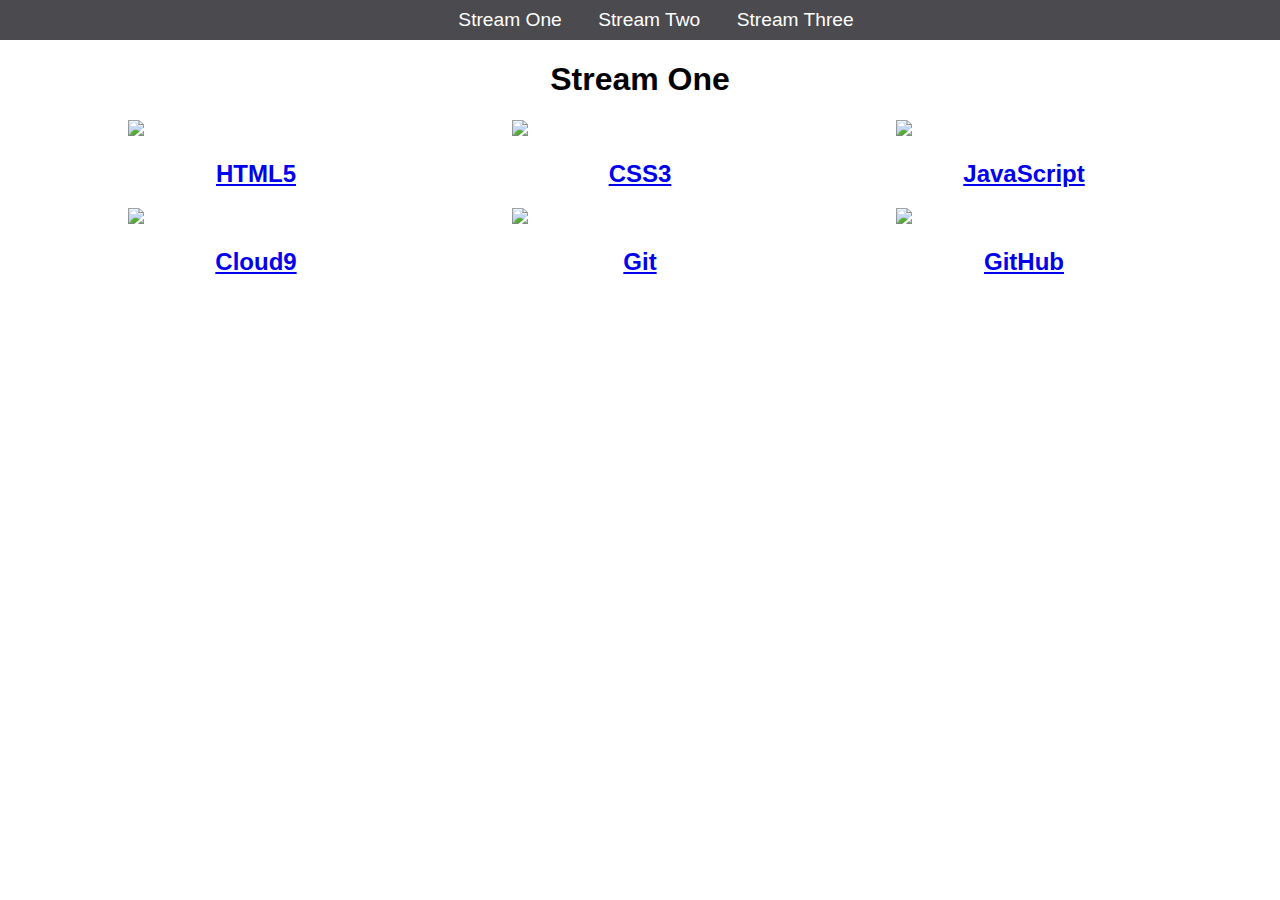
==== stream-one.html @ 3abbef18 "initial commit" ====
<!DOCTYPE html>
<html>
	<head>
	    <title>Hello World</title>
	     <link rel="stylesheet" href="css/style.css" type="text/css" />
		
	</head>
	<body>
		<nav>
			<ul>
				<li><a href="stream-one.html">Stream One</a></li>
				<li><a href="stream-two.html">Stream Two</a></li>
				<li><a href="stream-three.html">Stream Three</a></li>
			</ul>
		</nav>
		<h1>Stream One</h1>
		<div class="card">
			<a href="https://en.wikipedia.org/wiki/HTML5">
				<img src="https://upload.wikimedia.org/wikipedia/commons/thumb/6/61/HTML5_logo_and_wordmark.svg/1200px-HTML5_logo_and_wordmark.svg.png"/>
				<h2>HTML5</h2>
				</a>
				</div>
		<div class="card">	
            <a href="https://en.wikipedia.org/wiki/Cascading_Style_Sheets">	
            <img src="https://retina-theme.com/wp-content/uploads/2017/01/css3-1841590_960_720.png"/>
            <h2>CSS3</h2>
            </a>
            </div>
            <div class="card">
            	<a href="https://en.wikipedia.org/wiki/JavaScript">
            	<img src="https://www.javatpoint.com/images/javascript/javascript_logo.png"/>
            	<h2>JavaScript</h2>
            	</a>
            	</div>
            	<div class="card">
            		<a href="https://en.wikipedia.org/wiki/Cloud9_IDE">
            		<img src="https://upload.wikimedia.org/wikipedia/commons/5/5f/Cloud9IDE.png"/>
            		<h2>Cloud9</h2>
            		</a>
            		
            	</div>
            	
            	<div class="card">
            	<a href="https://en.wikipedia.org/wiki/Git">
            	<img src="http://valuebound.com/sites/default/files/2015-12/Beginners_guide_setting_up-git.jpg"/>
            	<h2>Git</h2>
            	</a>	
            	</div>
            	
            	<div class="card">
            	<a href="https://en.wikipedia.org/wiki/GitHub">
            	<img src="https://kanbanize.com/blog/wp-content/uploads/2014/11/GitHub.jpg"/>
            	<h2>GitHub</h2>
            	</a>	
            		
            	</div>
	</body>
</html>
---- css/style.css ----
body{
    margin: 0;
    padding: 0;
    font-family:'Oswald',sans-serif;
}

nav ul{
    list-style: none;
    background-color: #4a4a4f;
    text-align: center;
    margin: 0;
    padding: 0;
} 

nav li{
    font-size: 1.2em;
    line-height: 40px;
    height: 40px;
    display: inline-block;
    margin-left: 2.5%;
    }

nav a{
    text-decoration: none;
    color: #ffffff;
    display: block;
}

nav a:hover{
    background-color: #ffffff;
    color: #4a4a4f;
}

.card{
    float: left;
    width: 20%;
    margin-left: 10%;
}

.card a {
    text-align: center;
}

img {
    width: 100%;
}

h1 {
    text-align: center;
}
}
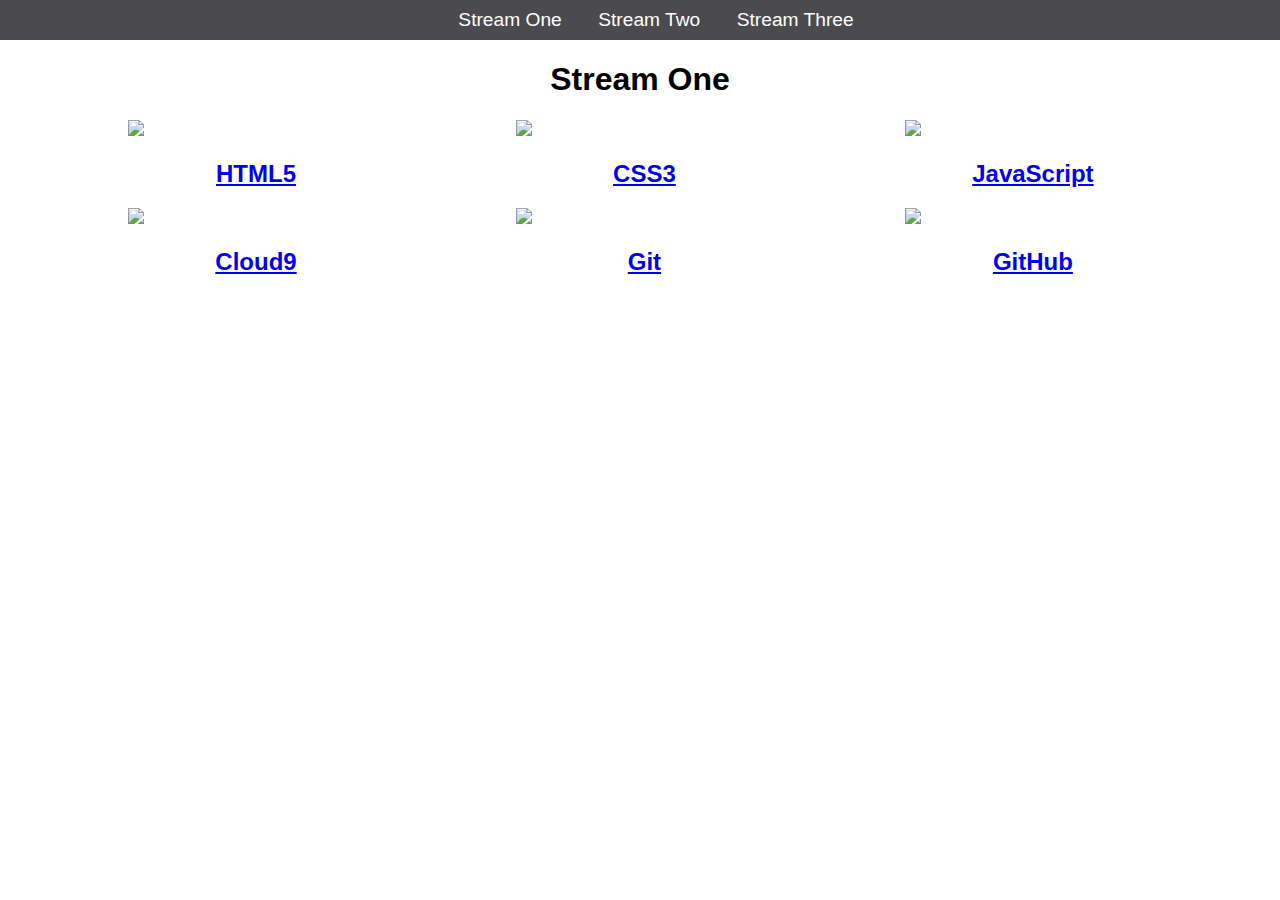
==== commit 6088e54f: "cleaned up html and change in css card class display to in line block" ====
--- a/stream-one.html
+++ b/stream-one.html
@@ -24,10 +24,10 @@
             <a href="https://en.wikipedia.org/wiki/Cascading_Style_Sheets">	
             <img src="https://retina-theme.com/wp-content/uploads/2017/01/css3-1841590_960_720.png"/>
             <h2>CSS3</h2>
-            </a>
-            </div>
-            <div class="card">
-            	<a href="https://en.wikipedia.org/wiki/JavaScript">
+             </a>
+             </div>
+        <div class="card">
+              <a href="https://en.wikipedia.org/wiki/JavaScript">
             	<img src="https://www.javatpoint.com/images/javascript/javascript_logo.png"/>
             	<h2>JavaScript</h2>
             	</a>
@@ -36,23 +36,20 @@
             		<a href="https://en.wikipedia.org/wiki/Cloud9_IDE">
             		<img src="https://upload.wikimedia.org/wikipedia/commons/5/5f/Cloud9IDE.png"/>
             		<h2>Cloud9</h2>
-            		</a>
-            		
+            	</a>
+            	</div>
+        <div class="card">
+            	     <a href="https://en.wikipedia.org/wiki/Git">
+            	     <img src="http://valuebound.com/sites/default/files/2015-12/Beginners_guide_setting_up-git.jpg"/>
+            	     <h2>Git</h2>
+            	     </a>	
             	</div>
             	
-            	<div class="card">
-            	<a href="https://en.wikipedia.org/wiki/Git">
-            	<img src="http://valuebound.com/sites/default/files/2015-12/Beginners_guide_setting_up-git.jpg"/>
-            	<h2>Git</h2>
-            	</a>	
-            	</div>
-            	
-            	<div class="card">
-            	<a href="https://en.wikipedia.org/wiki/GitHub">
-            	<img src="https://kanbanize.com/blog/wp-content/uploads/2014/11/GitHub.jpg"/>
-            	<h2>GitHub</h2>
-            	</a>	
-            		
+        <div class="card">
+            	     <a href="https://en.wikipedia.org/wiki/GitHub">
+            	     <img src="https://assets-cdn.github.com/images/modules/open_graph/github-octocat.png"/>
+            	     <h2>GitHub</h2>
+            	      </a>	
             	</div>
 	</body>
 </html>  --- a/css/style.css
+++ b/css/style.css
@@ -32,7 +32,7 @@
 }
 
 .card{
-    float: left;
+    display:inline-block;
     width: 20%;
     margin-left: 10%;
 }
